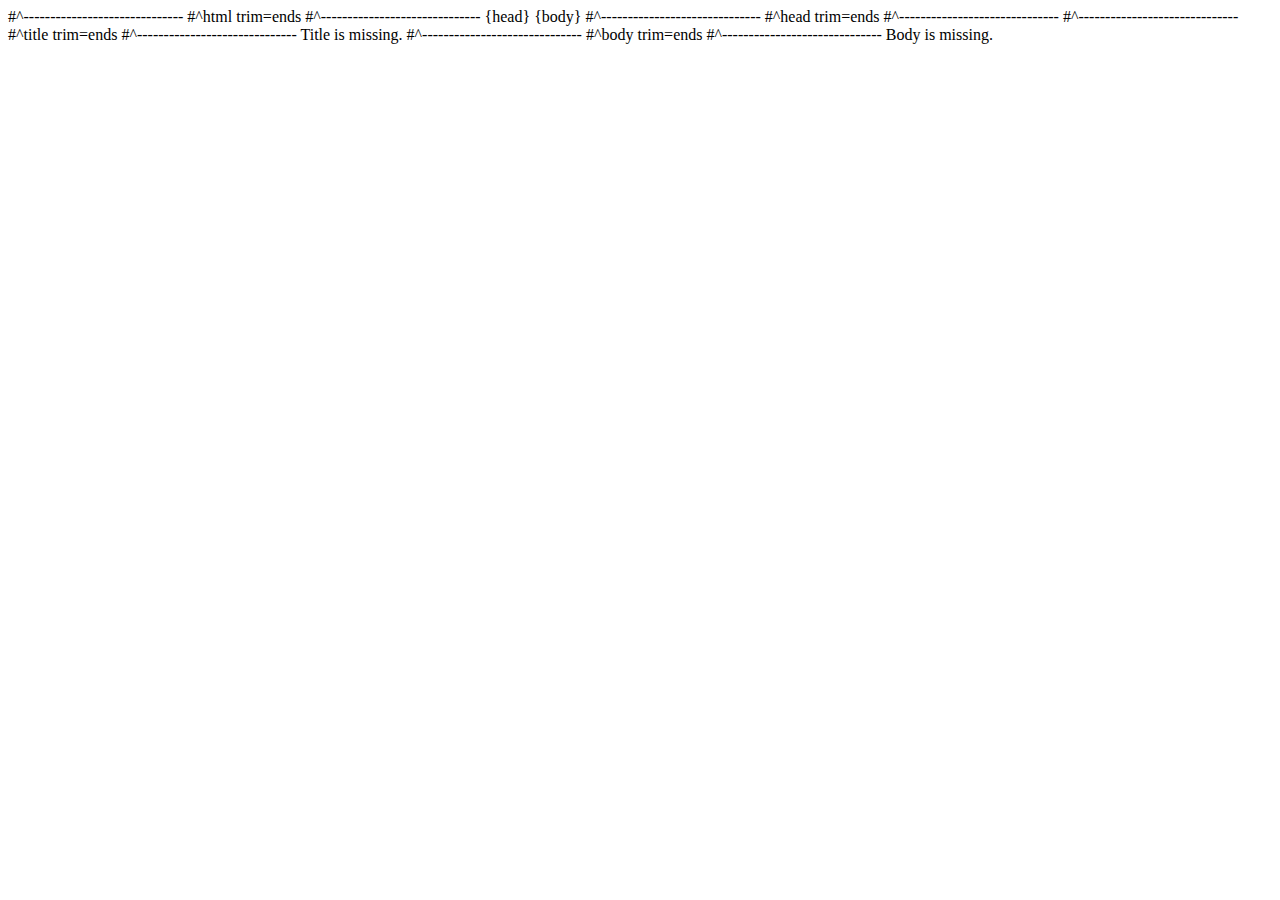
==== plated/source/^.html @ d554d66c "publish bump" ====
#^------------------------------
#^html trim=ends
#^------------------------------

<html>
<head>{head}</head>
<body>{body}</body>
</html>


#^------------------------------
#^head trim=ends
#^------------------------------

<title>{title}</title>
<style>
{css}
@import url('https://fonts.googleapis.com/css?family=Signika:300,400');
</style>

#^------------------------------
#^title trim=ends
#^------------------------------

Title is missing.

#^------------------------------
#^body trim=ends
#^------------------------------

Body is missing.
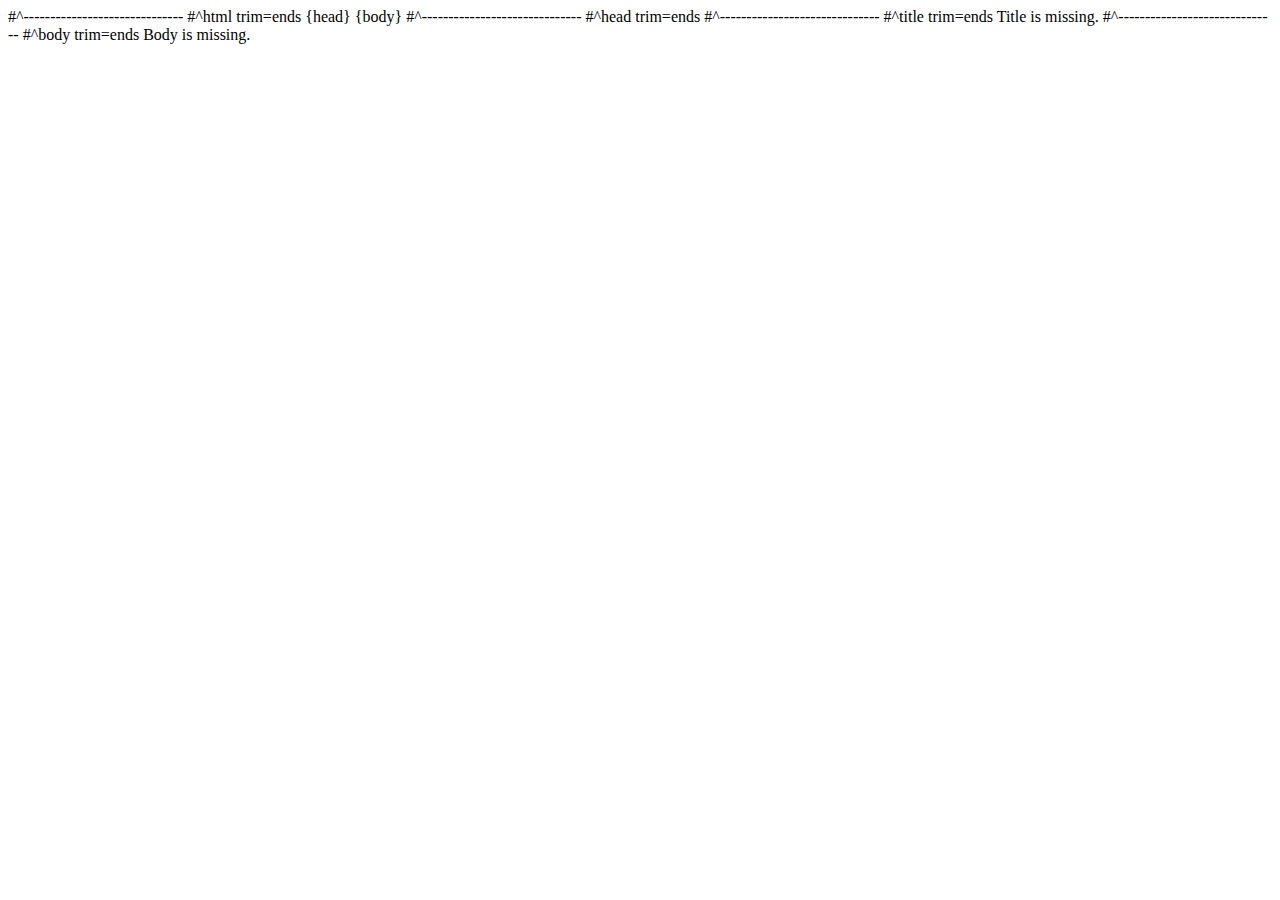
==== commit d5104207: "Merge https://github.com/xriss/plated-example" ====
--- a/plated/source/^.html
+++ b/plated/source/^.html
@@ -1,7 +1,6 @@
 
 #^------------------------------
 #^html trim=ends
-#^------------------------------
 
 <html>
 <head>{head}</head>
@@ -11,22 +10,19 @@
 
 #^------------------------------
 #^head trim=ends
-#^------------------------------
 
 <title>{title}</title>
 <style>
+@import url('https://fonts.googleapis.com/css?family=Signika:300,400');
 {css}
-@import url('https://fonts.googleapis.com/css?family=Signika:300,400');
 </style>
 
 #^------------------------------
 #^title trim=ends
-#^------------------------------
 
 Title is missing.
 
 #^------------------------------
 #^body trim=ends
-#^------------------------------
 
 Body is missing.
